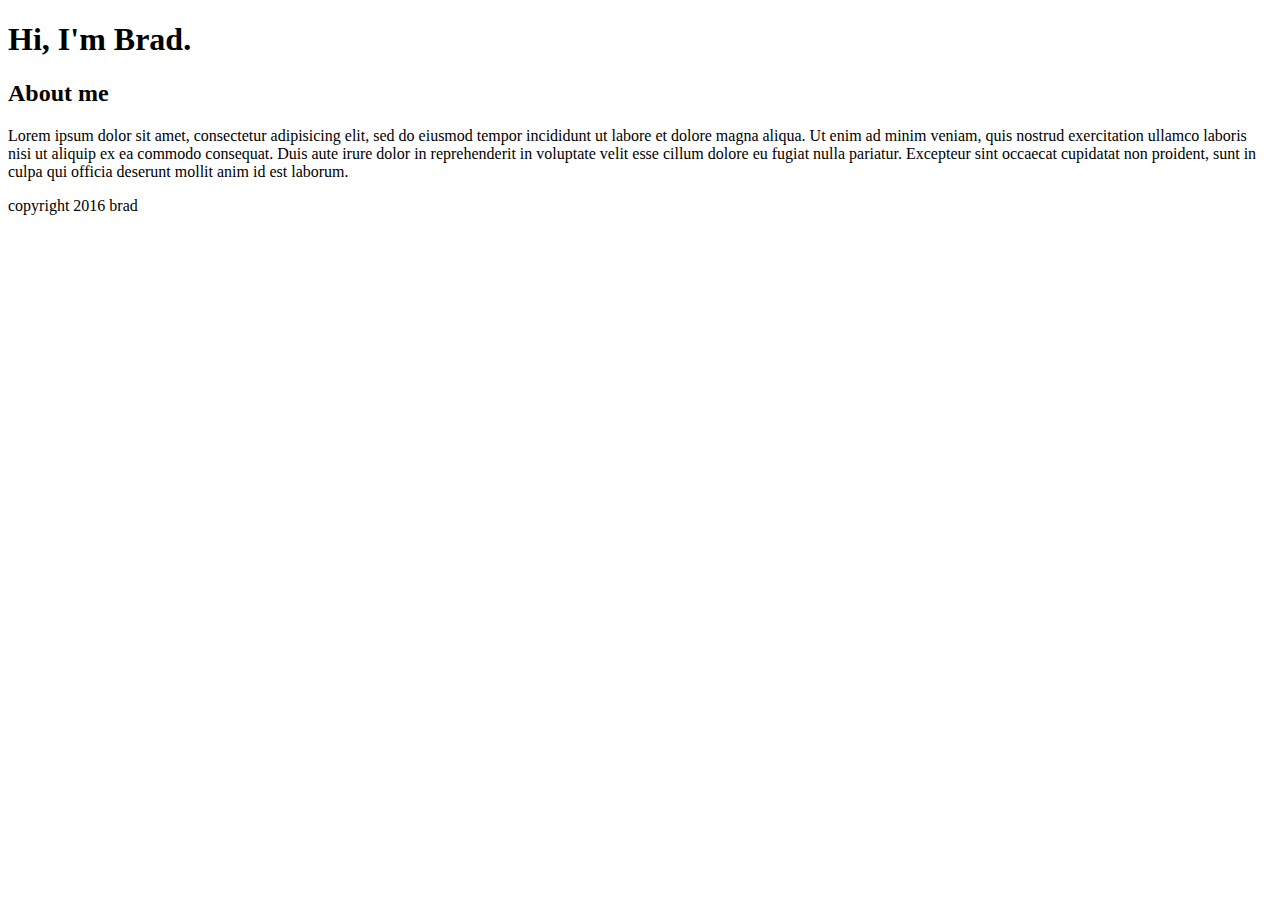
==== A - MyFirstSASS (STUDENT)/index.html @ f4654773 "Initial commit" ====
<!DOCTYPE html>
<html>
  <head>
    <meta charset="utf-8">
    <title>Hi, I'm Brad</title>
    <link rel="stylesheet" href="app.css">
  </head>
  <body>

    <header>
      <h1>Hi, I'm Brad.</h1>
    </header>
    
    <article>
      <h2>About me</h2>
      <p>
        Lorem ipsum dolor sit amet, consectetur adipisicing elit, sed do eiusmod tempor incididunt ut labore et dolore magna aliqua. Ut enim ad minim veniam, quis nostrud exercitation ullamco laboris nisi ut aliquip ex ea commodo consequat. Duis aute irure dolor in reprehenderit in voluptate velit esse cillum dolore eu fugiat nulla pariatur. Excepteur sint occaecat cupidatat non proident, sunt in culpa qui officia deserunt mollit anim id est laborum.
      </p>
    </article>

    <footer>
      <p>copyright 2016 brad</p>
    </footer>

  </body>
</html>
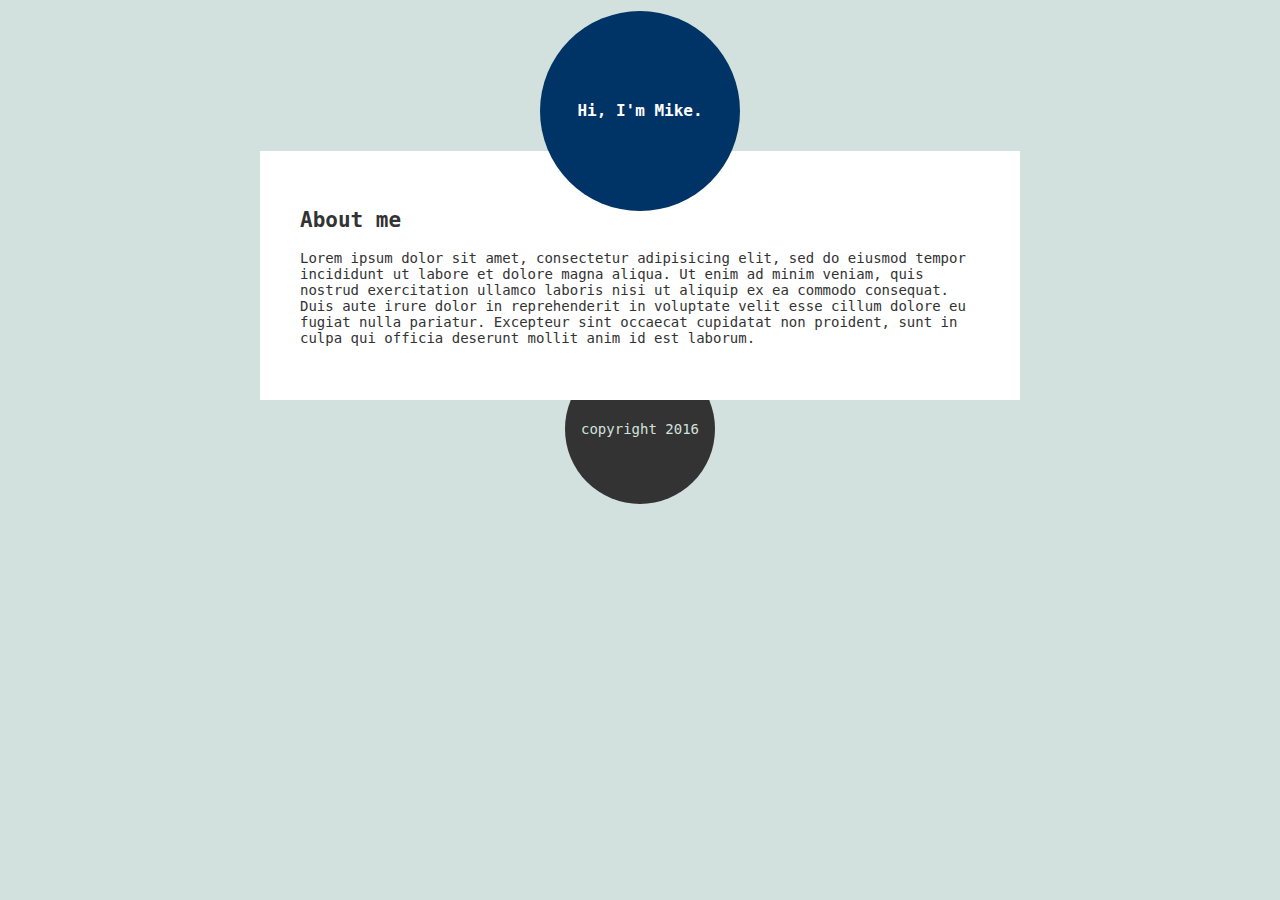
==== commit b27ed342: "Created project default layout, learned how to add mixins" ====
--- a/A - MyFirstSASS (STUDENT)/index.html
+++ b/A - MyFirstSASS (STUDENT)/index.html
@@ -1,5 +1,5 @@
 <!DOCTYPE html>
-<html>
+<html lang="en">
   <head>
     <meta charset="utf-8">
     <title>Hi, I'm Brad</title>
@@ -8,9 +8,9 @@
   <body>
 
     <header>
-      <h1>Hi, I'm Brad.</h1>
+      <h1>Hi, I'm Mike.</h1>
     </header>
-    
+
     <article>
       <h2>About me</h2>
       <p>
@@ -19,7 +19,7 @@
     </article>
 
     <footer>
-      <p>copyright 2016 brad</p>
+      <p>copyright 2016 Mike</p>
     </footer>
 
   </body>
--- a/A - MyFirstSASS (STUDENT)/app.css
+++ b/A - MyFirstSASS (STUDENT)/app.css
@@ -0,0 +1,49 @@
+body {
+  background: #d2e1dd;
+  color: #333;
+  font-family: "Andale Mono", monospace;
+  font-size: 14px; }
+
+article {
+  background: white;
+  width: 760px;
+  padding: 40px;
+  margin: -60px auto;
+  box-sizing: border-box;
+  position: relative;
+  z-index: -2; }
+
+header {
+  -webkit-border-radius: 100%;
+  -moz-border-radius: 100%;
+  -ms-border-radius: 100%;
+  border-radius: 100%;
+  height: 200px;
+  width: 200px;
+  line-height: 200px;
+  text-align: center;
+  background: #036;
+  color: white;
+  margin: 0 auto; }
+  header h1 {
+    font-size: 16px; }
+
+footer {
+  -webkit-border-radius: 100%;
+  -moz-border-radius: 100%;
+  -ms-border-radius: 100%;
+  border-radius: 100%;
+  height: 150px;
+  width: 150px;
+  line-height: 150px;
+  text-align: center;
+  background: #333;
+  color: #d2e1dd;
+  margin: 0 auto;
+  position: relative;
+  z-index: -7;
+  margin-top: -60px; }
+  footer h1 {
+    font-size: 14px -3; }
+
+/*# sourceMappingURL=app.css.map */
